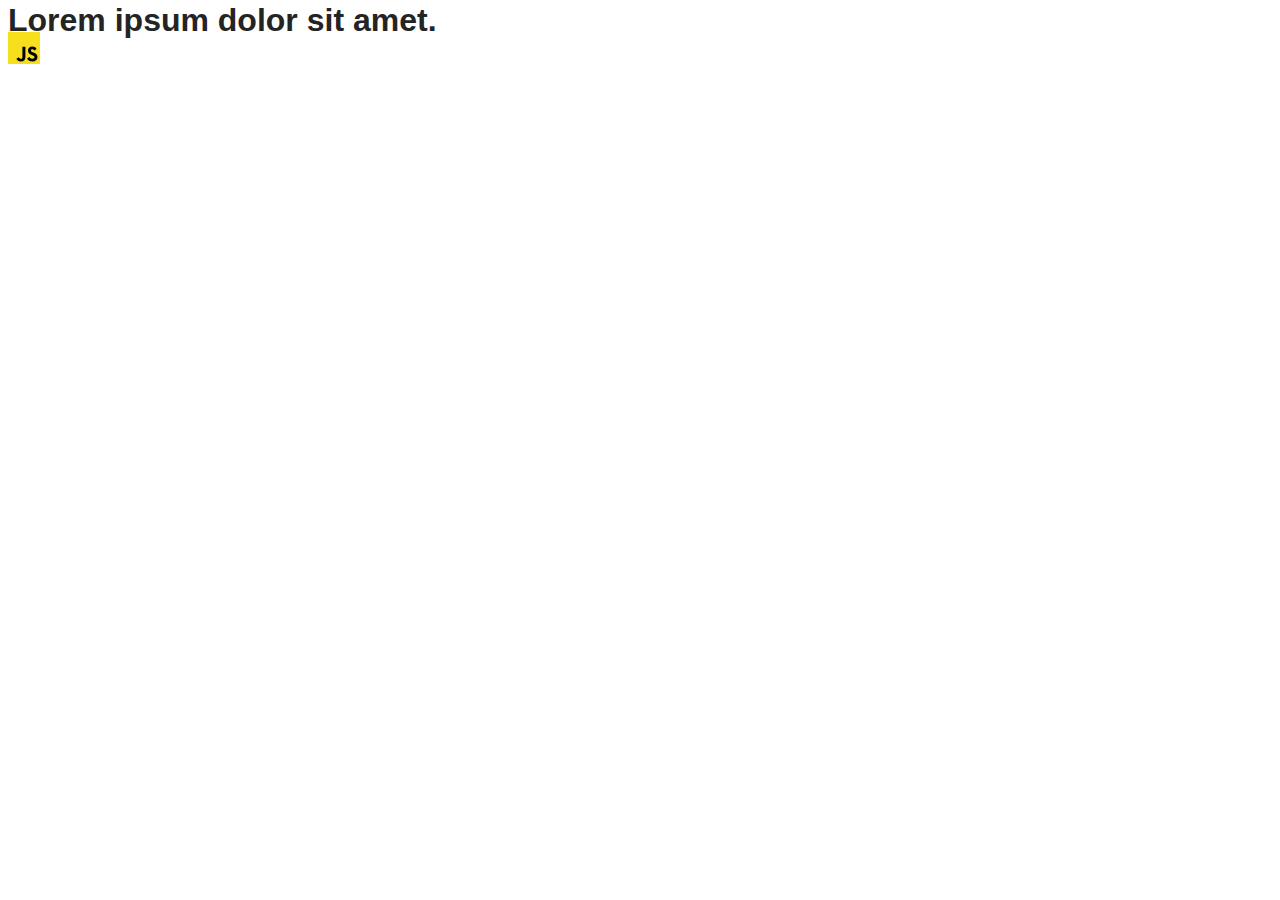
==== src/index.html @ 05027c0c "Initial commit" ====
<!DOCTYPE html>
<html lang="en">
  <head>
    <meta charset="UTF-8" />
    <link rel="icon" type="image/svg+xml" href="/favicon.svg" />
    <meta name="viewport" content="width=device-width, initial-scale=1.0" />
    <title>Vanilla App Template</title>
    <link rel="stylesheet" href="./css/styles.css" />
  </head>
  <body>
    <load ="partials/header.html" />

    <section>
      <h1>Lorem ipsum dolor sit amet.</h1>
      <!-- Path to images as from index.html file -->
      <img src="./img/javascript.svg" alt="" />
    </section>

    <!-- Loads the specified .html file -->
    <load ="partials/vite-promo.html" />

    <script type="module" src="/main.js"></script>
  </body>
</html>
---- src/css/styles.css ----
/**
  |============================
  | include css partials with
  | default @import url()
  |============================
*/
@import url('./reset.css');
@import url('./vite-promo.css');
@import url('./header.css');

:root {
  font-family: Inter, Avenir, Helvetica, Arial, sans-serif;
  font-size: 16px;
  line-height: 24px;
  font-weight: 400;

  color: #242424;
  background-color: rgba(255, 255, 255, 0.87);

  font-synthesis: none;
  text-rendering: optimizeLegibility;
  -webkit-font-smoothing: antialiased;
  -moz-osx-font-smoothing: grayscale;
  -webkit-text-size-adjust: 100%;
}
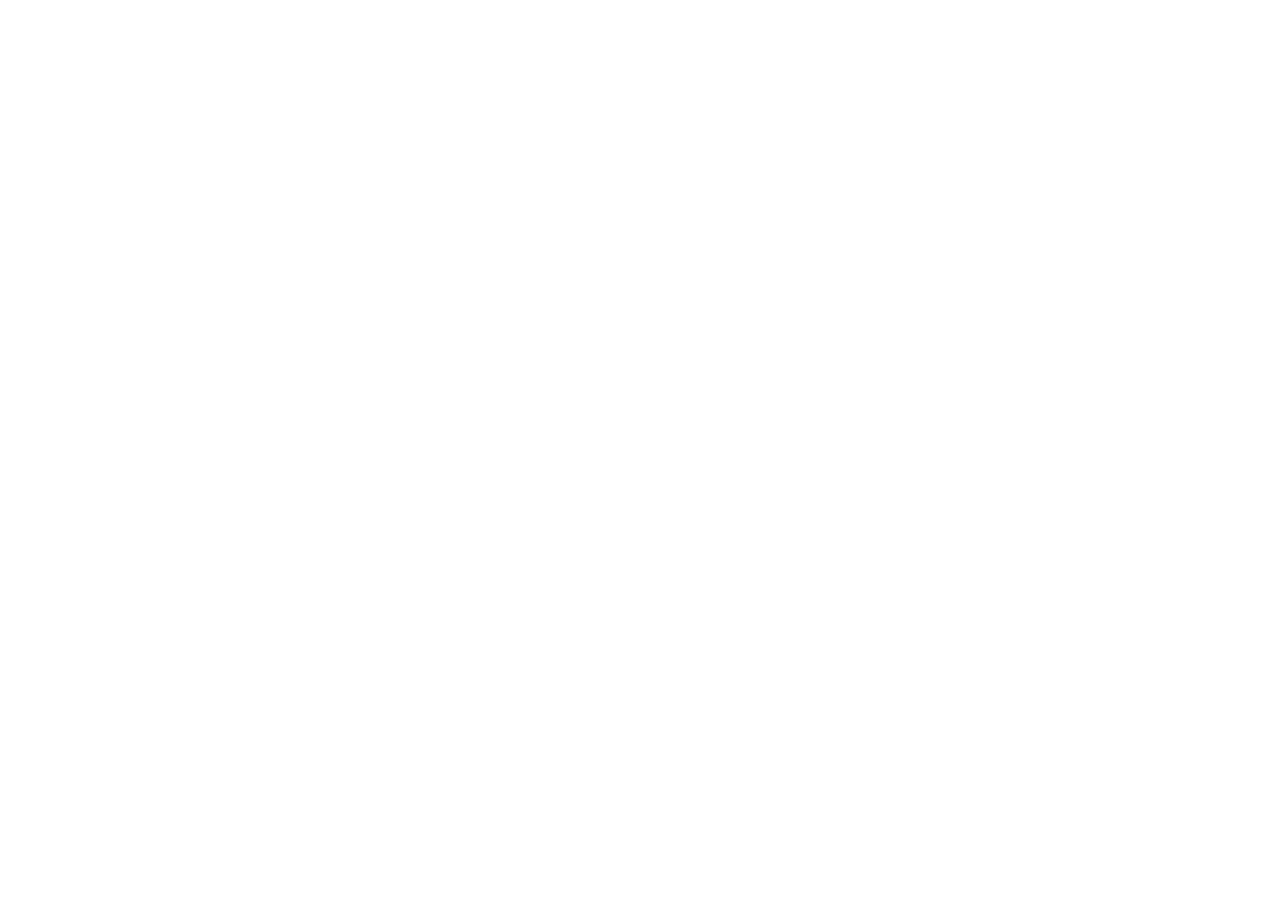
==== commit 96114d52: "js-hw-9-commit1" ====
--- a/src/index.html
+++ b/src/index.html
@@ -5,20 +5,8 @@
     <link rel="icon" type="image/svg+xml" href="/favicon.svg" />
     <meta name="viewport" content="width=device-width, initial-scale=1.0" />
     <title>Vanilla App Template</title>
-    <link rel="stylesheet" href="./css/styles.css" />
   </head>
   <body>
     <load ="partials/header.html" />
-
-    <section>
-      <h1>Lorem ipsum dolor sit amet.</h1>
-      <!-- Path to images as from index.html file -->
-      <img src="./img/javascript.svg" alt="" />
-    </section>
-
-    <!-- Loads the specified .html file -->
-    <load ="partials/vite-promo.html" />
-
-    <script type="module" src="/main.js"></script>
   </body>
 </html>
